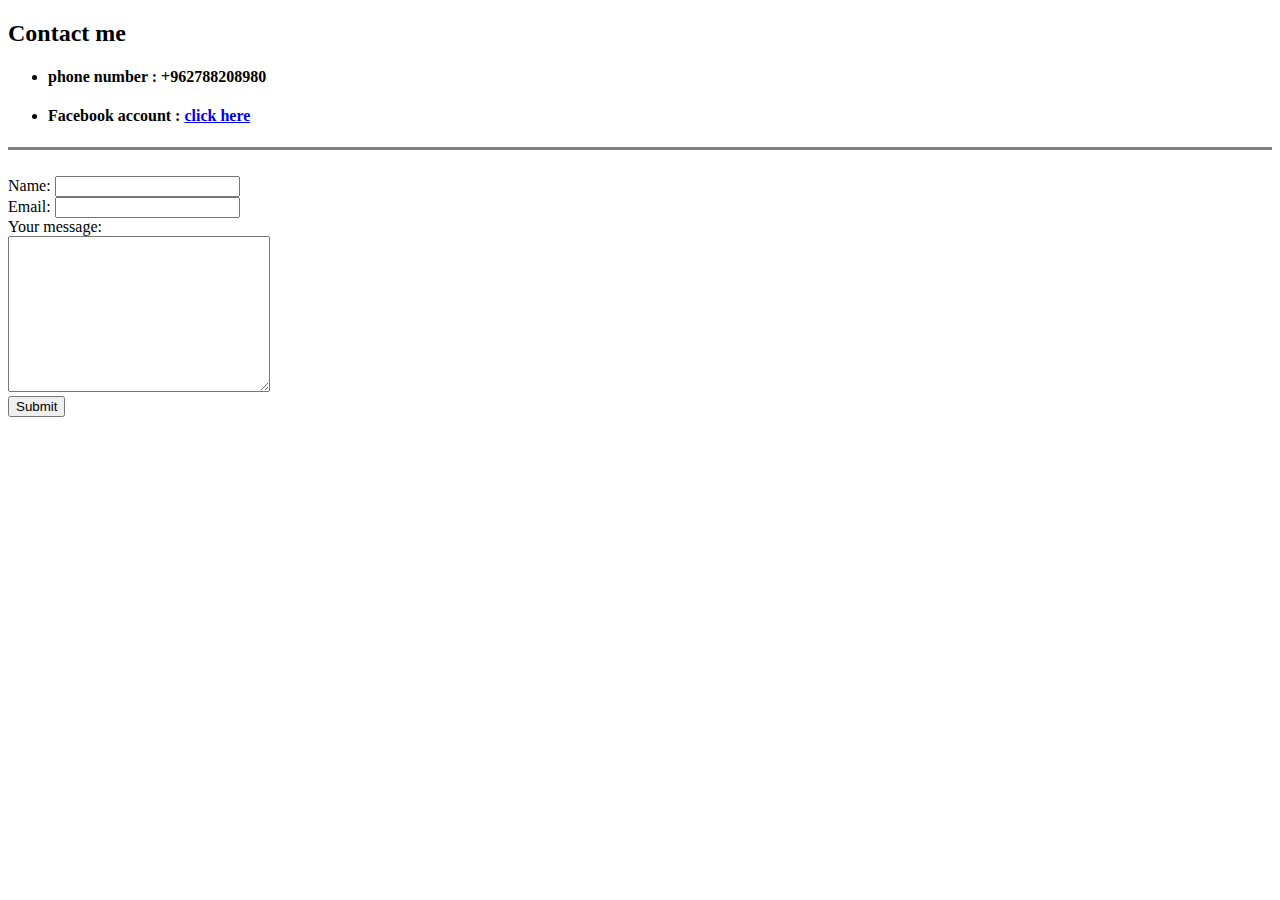
==== contact.html @ 7fb8bab7 "initializing the cv via html" ====
<!DOCTYPE html>
<html lang="en" dir="ltr">
    <head>
        <meta charset="utf-8">
        <title>Contact Suhaib!</title>
    </head>
    <body>
        <h2>Contact me</h2>
        <ul>
            <li><h4>phone number : +962788208980</h4></li>
            <li><h4>Facebook account : <a href="https://www.facebook.com/suhaibAmaraqa/">click here</a></h4></li>
        </ul>
        <hr size="3" noshade><br>
        <form action="mailto:suhaib.maraqa1@gmail.com" method="post" enctype="text/plain">
            <label>Name:</label>
            <input type="text" name="YourName"><br>
            <label>Email:</label>
            <input type="email" name="YourEmail" value=""><br>
            <label>Your message:</label><br>
            <textarea name="YourMsg" rows="10" cols="30"></textarea><br>
            <input type="submit">
        </form>
    </body>
</html>
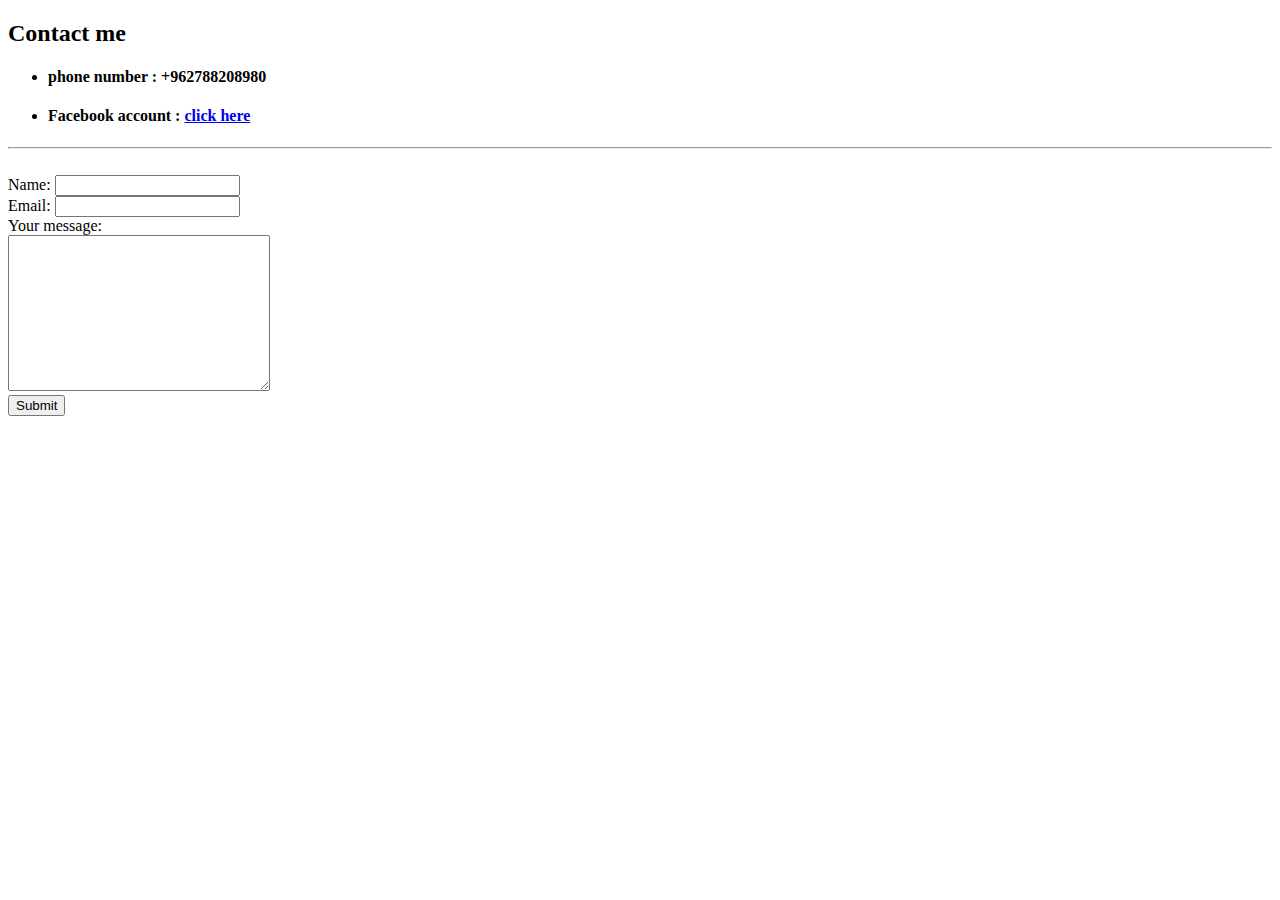
==== commit c9ad21cd: "Add files via upload" ====
--- a/contact.html
+++ b/contact.html
@@ -3,6 +3,7 @@
     <head>
         <meta charset="utf-8">
         <title>Contact Suhaib!</title>
+        <link rel="stylesheet" href="D:\Web Development\css\styles.css">
     </head>
     <body>
         <h2>Contact me</h2>
@@ -10,7 +11,7 @@
             <li><h4>phone number : +962788208980</h4></li>
             <li><h4>Facebook account : <a href="https://www.facebook.com/suhaibAmaraqa/">click here</a></h4></li>
         </ul>
-        <hr size="3" noshade><br>
+        <hr><br>
         <form action="mailto:suhaib.maraqa1@gmail.com" method="post" enctype="text/plain">
             <label>Name:</label>
             <input type="text" name="YourName"><br>
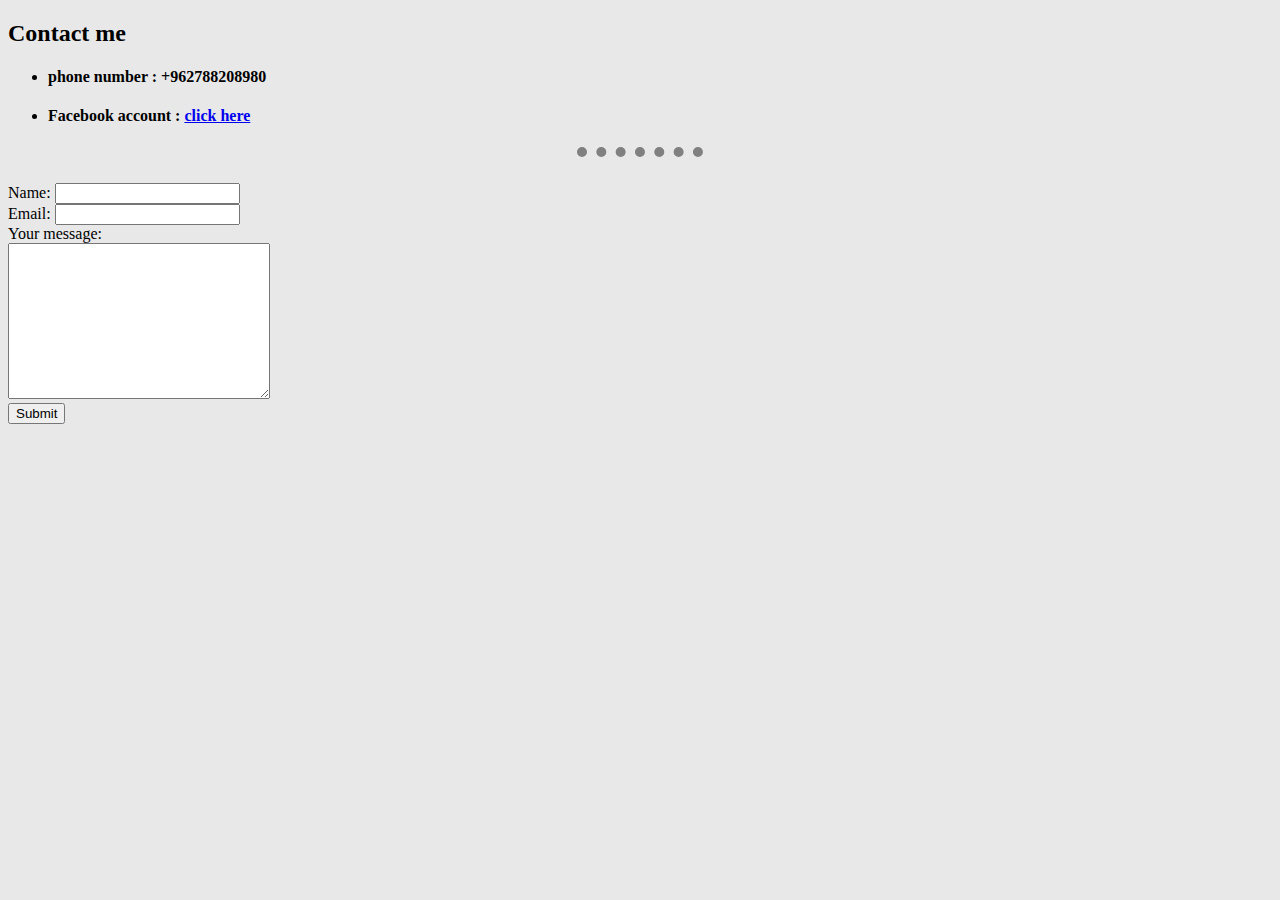
==== commit 4970cdde: "Update contact.html" ====
--- a/contact.html
+++ b/contact.html
@@ -3,7 +3,25 @@
     <head>
         <meta charset="utf-8">
         <title>Contact Suhaib!</title>
-        <link rel="stylesheet" href="D:\Web Development\css\styles.css">
+        <style>
+            body {
+    background-color: #E8E8E8;
+    <!-- background-color:#E7DEC8; -->
+    }
+hr {
+    border-style: none;
+    border-top-style: dotted;
+    border-color: grey;
+    border-width:10px;
+    width: 10%
+    }
+h1,h3 {
+        color: #30475E;
+}
+h1{
+    font-family: Courier;
+}
+        </style>
     </head>
     <body>
         <h2>Contact me</h2>
